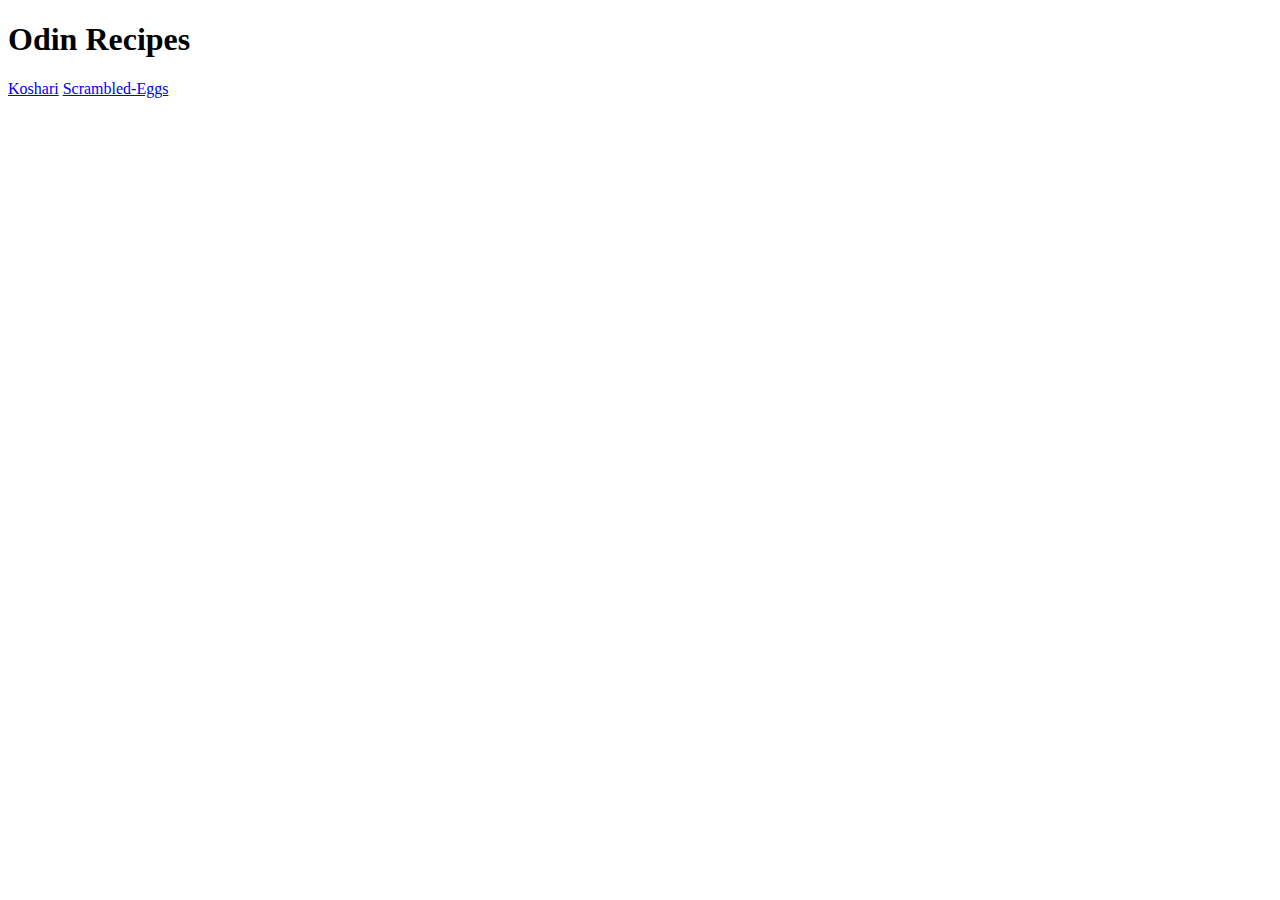
==== Recipes-Project/index.html @ 3c408fac "Organize the files" ====
<!DOCTYPE html>
<html lang="en">
<head>
    <meta charset="UTF-8">
    <meta http-equiv="X-UA-Compatible" content="IE=edge">
    <meta name="viewport" content="width=device-width, initial-scale=1.0">
    <title>Mohamed's Recipes</title>
</head>
<body>
    <h1>
        Odin Recipes
    </h1>
    <a href="recipes/Koshari.html">Koshari</a>
    <a href="recipes/Scrabmled-Eggs.html">Scrambled-Eggs</a>
</body>
</html>
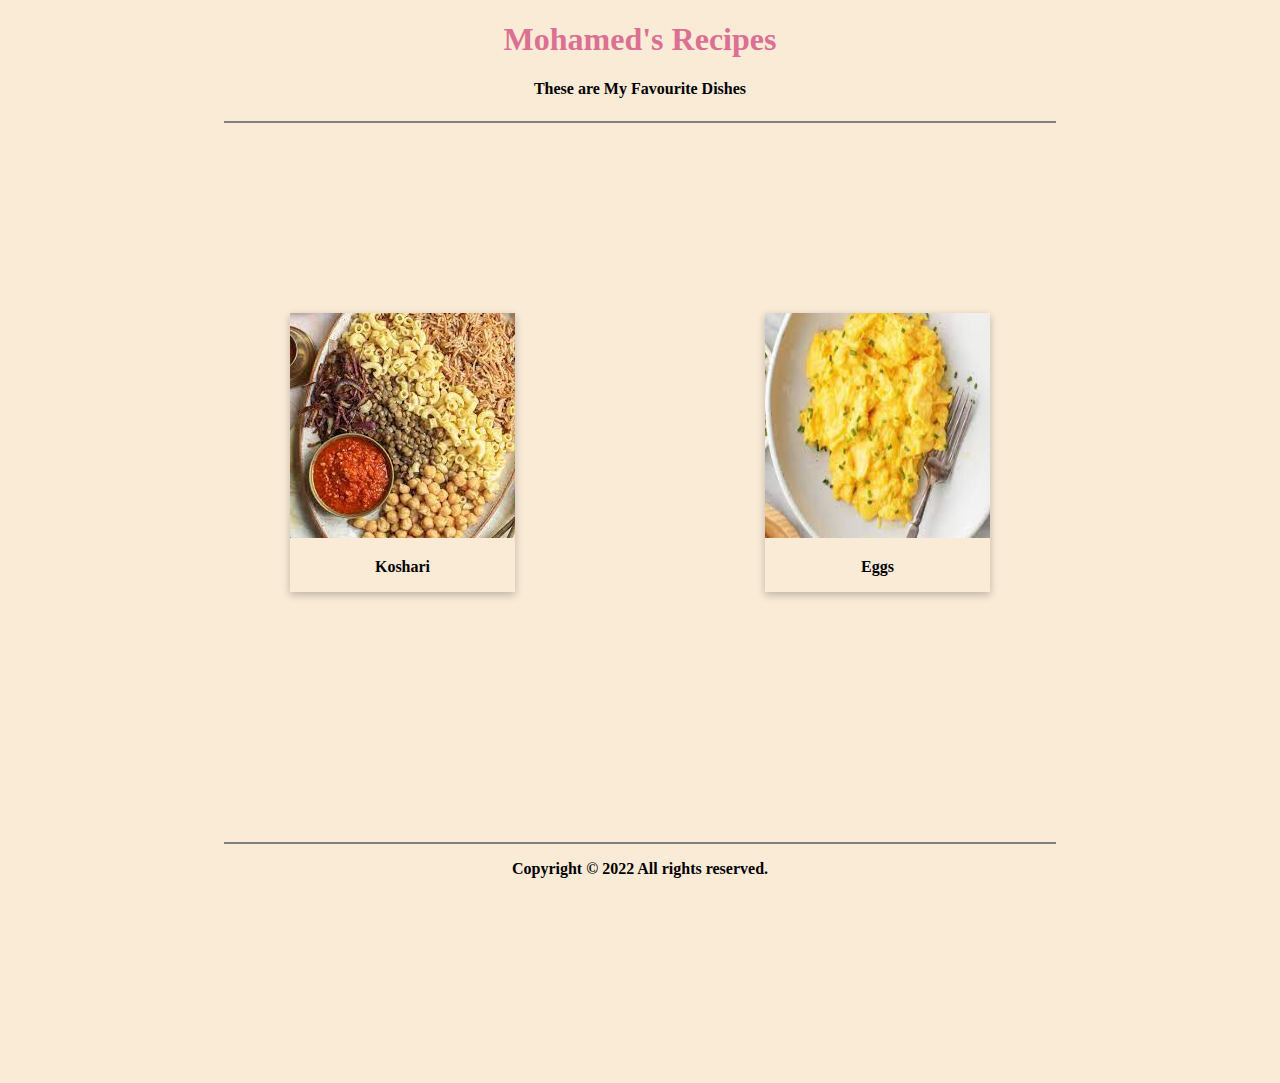
==== commit 2ebb4e43: "Add css to the webpage" ====
--- a/Recipes-Project/index.html
+++ b/Recipes-Project/index.html
@@ -1,16 +1,31 @@
 <!DOCTYPE html>
 <html lang="en">
 <head>
+    <link rel="stylesheet" href="/Recipes-Project/css/styles.css">
     <meta charset="UTF-8">
     <meta http-equiv="X-UA-Compatible" content="IE=edge">
     <meta name="viewport" content="width=device-width, initial-scale=1.0">
     <title>Mohamed's Recipes</title>
 </head>
 <body>
-    <h1>
-        Odin Recipes
-    </h1>
-    <a href="recipes/Koshari.html">Koshari</a>
-    <a href="recipes/Scrabmled-Eggs.html">Scrambled-Eggs</a>
-</body>
+    <header>
+        <h1>
+            Mohamed's Recipes
+        </h1>
+        <p> These are My Favourite Dishes</p>
+    </header>
+    <div class="container">
+        <div class="recipe-card">
+            <a href="recipes/Koshari.html"> <img src="/Recipes-Project/Images/koshari.jpeg" alt="Koshari's Image"> </a>
+            <p>Koshari</p>
+        </div>
+        <div class="recipe-card">
+            <a href="recipes/Scrabmled-Eggs.html"> <img src="/Recipes-Project/Images/eggs.jpeg" alt="Scrambled Egg's Grid"> </a>
+            <p>Eggs</p>
+        </div>
+        <footer>
+            <p>Copyright &#169; 2022 All rights reserved.</p>
+        </footer>
+    </div>
+</body>  
 </html>--- a/Recipes-Project/css/styles.css
+++ b/Recipes-Project/css/styles.css
@@ -0,0 +1,58 @@
+body{
+    background-color: antiquewhite;
+    margin: 0;
+    height: 100vh;
+    padding:  0 17.5%;
+}
+
+
+h1 {
+    color: palevioletred;
+    text-align: center;
+}
+
+p {
+    font-weight: 800;
+    text-align: center;
+}
+img {
+    height: 225px;
+    width: 225px;
+}
+
+.container {
+    height: 100vh;
+    display: flex;
+    padding: 30px 0;
+    justify-content: center;
+    align-content: center;
+    flex-wrap: wrap;
+    flex-direction: row;
+    gap: 250px;
+}
+
+.recipe-card {
+    height: fit-content;
+    box-shadow: rgba(0, 0, 0, 0.24) 0px 3px 8px;
+}
+.recipe-card:hover {
+    box-shadow: 0 8px 16px 0 rgba(0,0,0,0.2);
+}
+
+
+
+/* Header and Footer */
+header {
+    border-bottom: solid 2px grey;
+    height: 100px;
+}
+
+footer {
+    width: 100%;
+    bottom: 0;
+    border-top: solid 2px grey;
+    word-wrap:break-word;
+}
+footer p {
+    text-align: center;
+}